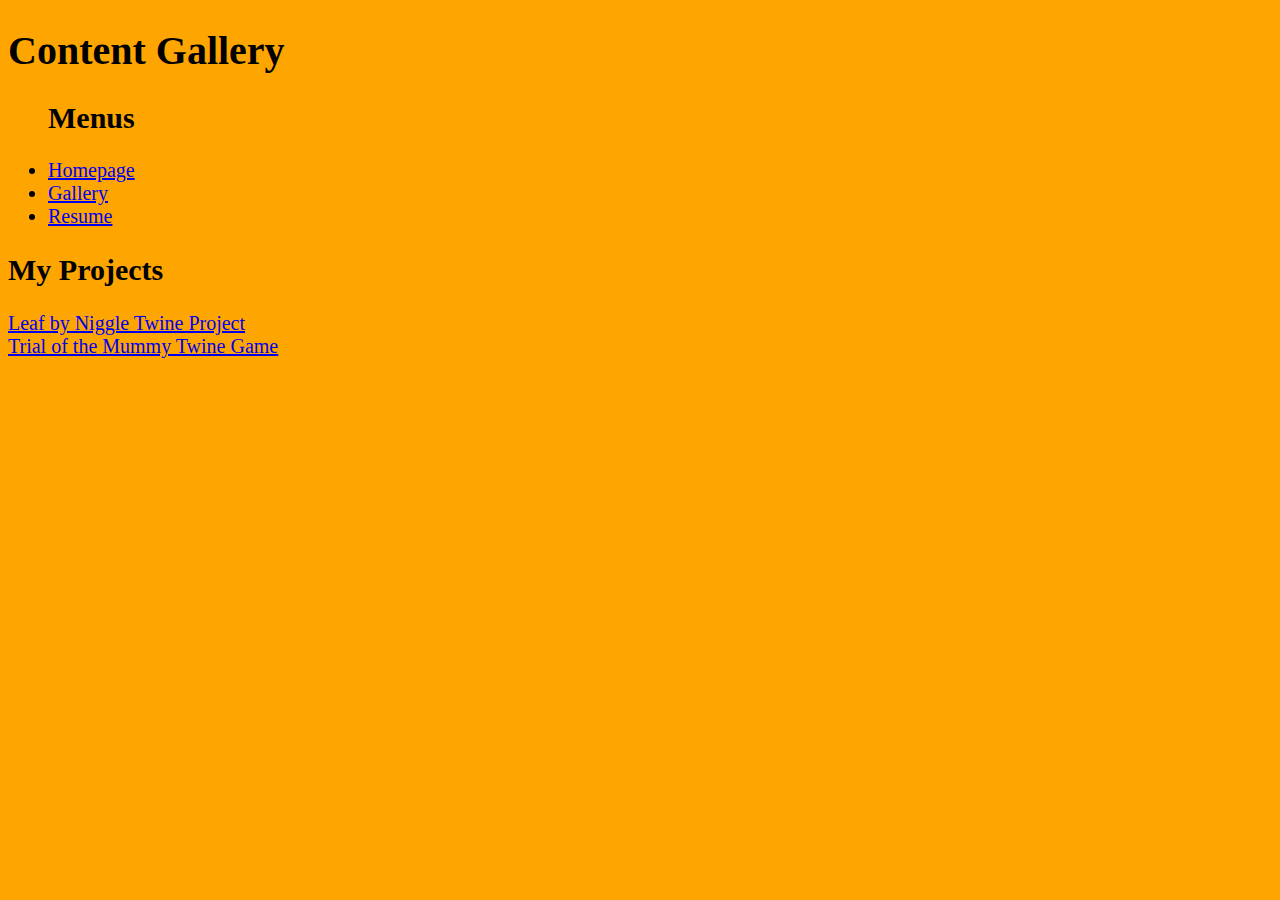
==== docs/gallery.html @ 863a6f34 "Full website directory" ====
<!DOCTYPE html>
<html>
    <head>
        <title>Gallery</title>
        <style>
            body {
                background: Orange;
            }
            body {
                font-family: TimesNewRoman;
            }
            body {
                font-size: 20px;
            }
          </style>
    </head>
    <body>
        <h1>Content Gallery</h1>
        <nav>
            <ul>
                <h2>Menus</h2>
                <li><a href="index.html">Homepage</a></li>
                <li><a href="file:///C:/Users/caleb/OneDrive/Desktop/html-starter-pack/gallery.html">Gallery</a></li>
                <li><a href="file:///C:/Users/caleb/OneDrive/Desktop/html-starter-pack/resume.html">Resume</a></li>
            </ul>
        </nav>
        <h2>My Projects</h2>
        <li><a href="file:///C:/Users/caleb/OneDrive/Desktop/Random%20School%20Docs/Rainbow_Leaf%20Twine.html">Leaf by Niggle Twine Project</a></li>
        <li><a href="file:///D:/Junior/GAME%20220/Trials%20of%20the%20Mummy%20Link.html">Trial of the Mummy Twine Game</a></li>
    </body>
</html>
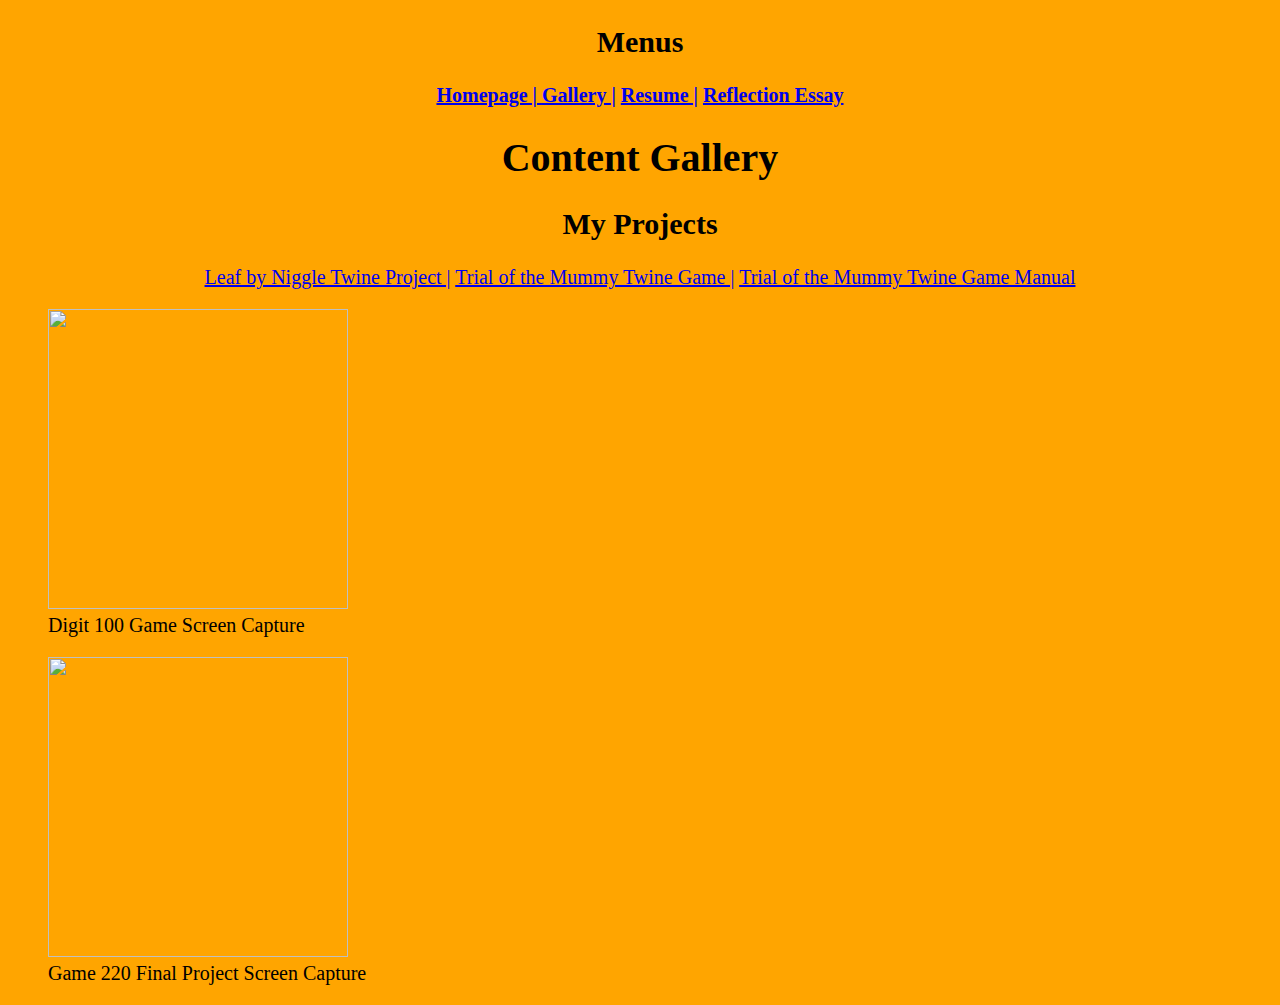
==== commit 6b50ca24: "Everything but Reflection" ====
--- a/docs/gallery.html
+++ b/docs/gallery.html
@@ -13,19 +13,41 @@
                 font-size: 20px;
             }
           </style>
+        <link rel="stylesheet" type="text/css" href="style.css" />
     </head>
     <body>
-        <h1>Content Gallery</h1>
         <nav>
-            <ul>
+            <center>
                 <h2>Menus</h2>
-                <li><a href="index.html">Homepage</a></li>
-                <li><a href="file:///C:/Users/caleb/OneDrive/Desktop/html-starter-pack/gallery.html">Gallery</a></li>
-                <li><a href="file:///C:/Users/caleb/OneDrive/Desktop/html-starter-pack/resume.html">Resume</a></li>
-            </ul>
+                <a href="index.html"><strong>Homepage | </strong></a>
+                <a href="gallery.html"><strong>Gallery |</strong></a>
+                <a href="resume.html"><strong>Resume |</strong></a>
+                <a href="reflection.html"><strong>Reflection Essay</strong></a>
+            </center>
         </nav>
+        <center>
+            <h1>Content Gallery</h1>
+        </center>
+        <center>
         <h2>My Projects</h2>
-        <li><a href="file:///C:/Users/caleb/OneDrive/Desktop/Random%20School%20Docs/Rainbow_Leaf%20Twine.html">Leaf by Niggle Twine Project</a></li>
-        <li><a href="file:///D:/Junior/GAME%20220/Trials%20of%20the%20Mummy%20Link.html">Trial of the Mummy Twine Game</a></li>
+        <a href="Rainbow_Leaf%20Twine.html">Leaf by Niggle Twine Project |</a>
+        <a href="Trials%20of%20the%20Mummy%20Link.html">Trial of the Mummy Twine Game |</a>
+        <a href="The%20Trial%20of%20the%20Mummy%20Manual.pdf">Trial of the Mummy Twine Game Manual</a>
+        </center>
+        <div class="image12">
+            <figure>
+                <img src="images/leaf.jpg"   
+                    width="300"
+                    height="300"
+                />
+                <figcaption>Digit 100 Game Screen Capture</figure>
+            <figure>
+                <img src="images/mummygame.jpg"
+                    width="300"
+                    height="300"
+                />
+                <figcaption>Game 220 Final Project Screen Capture</figcaption>
+            </figure>
+        </div>
     </body>
 </html>